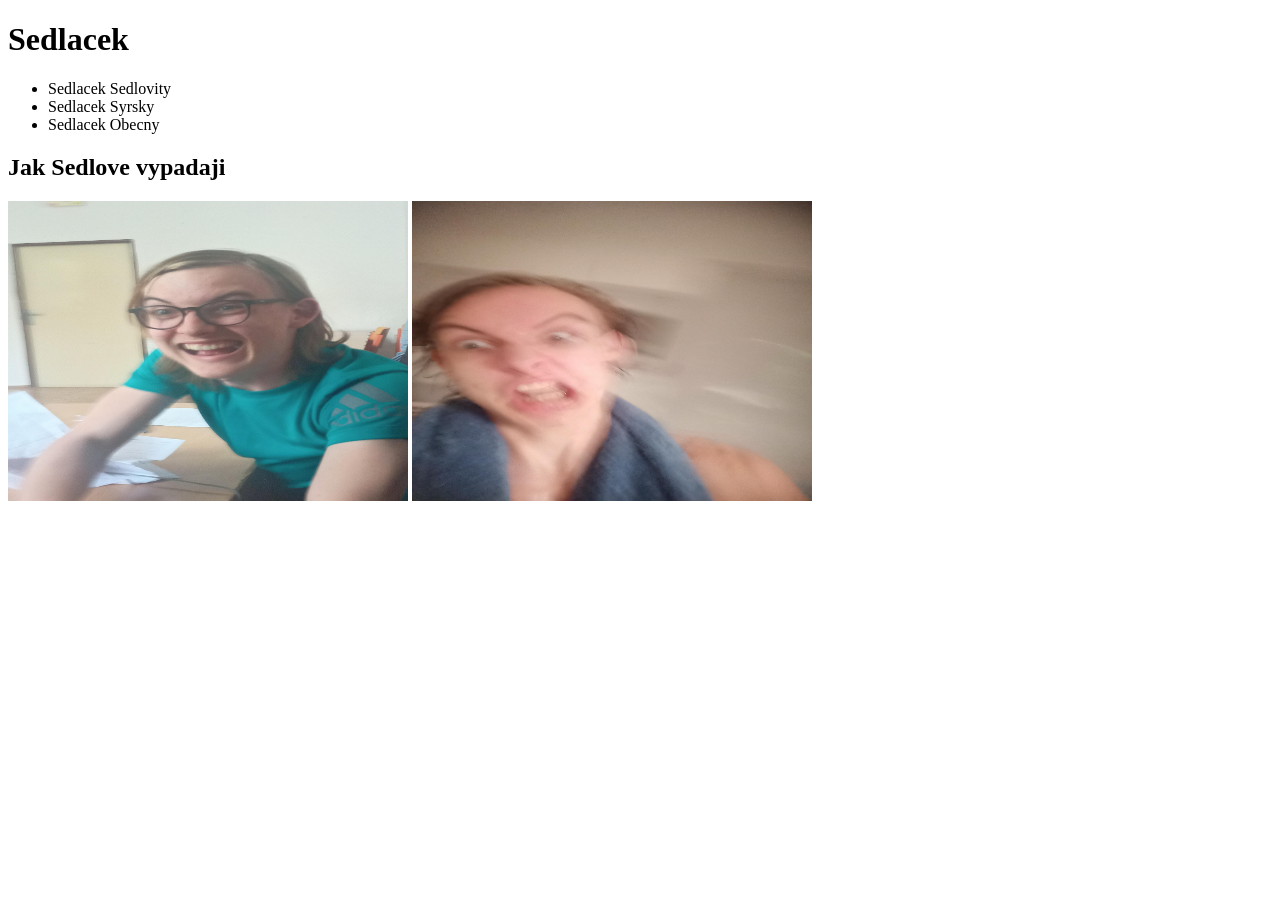
==== O Sedlovi.html @ 5a5a66fd "pro Martinka" ====
<!DOCTYPE html>
<html lang="cs">
<head>
  <meta charset="utf-8">
  <title>Sedlacek</title>
</head>
<body>
  <h1>Sedlacek</h1>
  <a href="https://github.com/TadeasSedlacek"></a>
  <a href="https://www.roblox.com/users/1582725482/profile"></a>
  <ul>
    <li>Sedlacek Sedlovity</li>
    <li>Sedlacek Syrsky</li>
    <li>Sedlacek Obecny</li>
  </ul>
  <h2>Jak Sedlove vypadaji</h2>
  <img src="Média (3).jpg" width="400" height="300">
  <img src="Média (4).jpg" width="400" height="300">
</body>
</html>
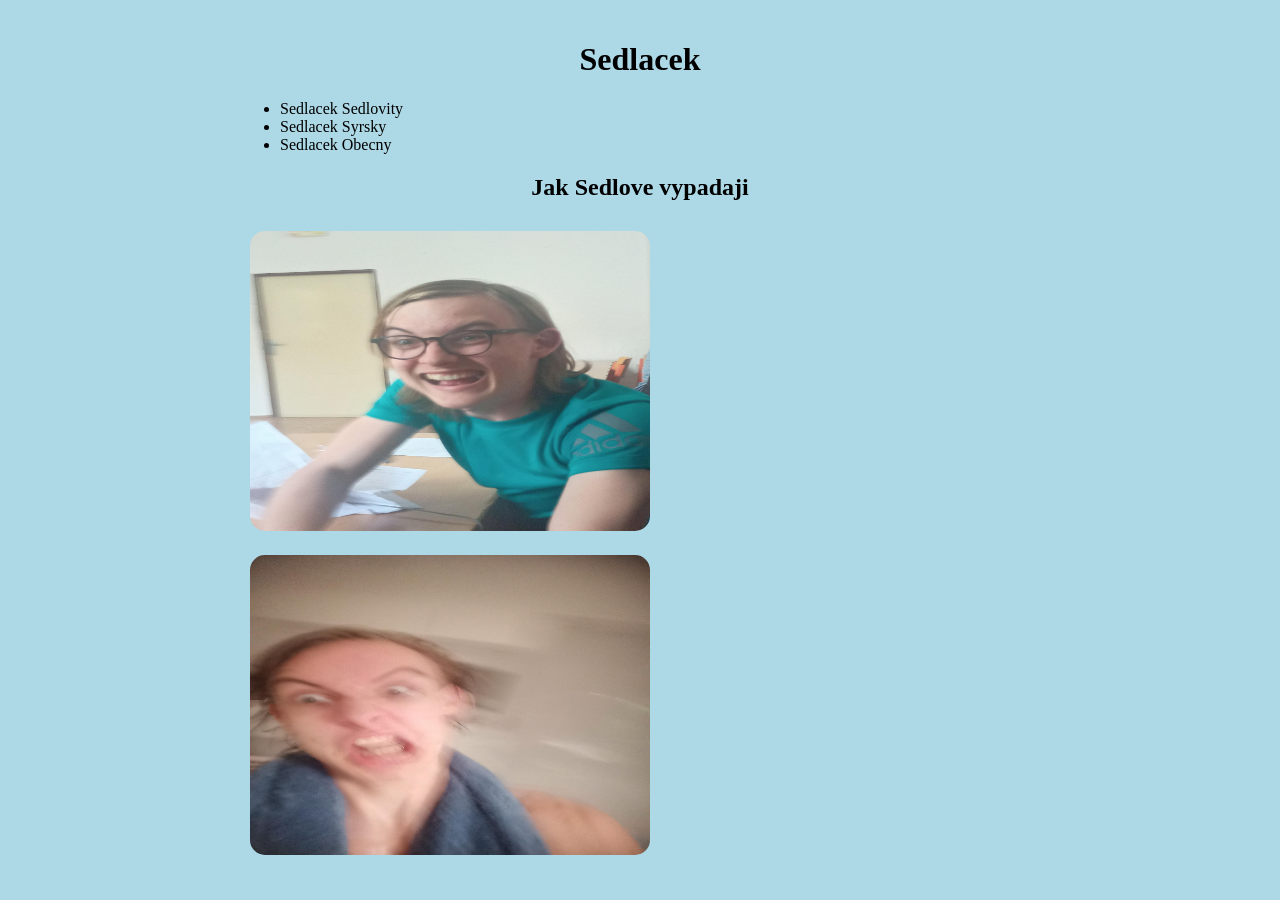
==== commit 91fe1b52: "pro Martinka" ====
--- a/O Sedlovi.html
+++ b/O Sedlovi.html
@@ -1,8 +1,35 @@
 <!DOCTYPE html>
+
 <html lang="cs">
 <head>
   <meta charset="utf-8">
   <title>Sedlacek</title>
+  <style>
+    body {
+      background-color: lightblue;
+      color: black;
+      width: 800px;
+      margin: auto;
+      padding: 20px;
+    }
+
+    img {
+        border-radius: 15px;
+        margin: 10px;
+    }
+
+    h1, h2, h3 {
+        text-align: center;
+    }
+
+    ul, ol {
+        padding-left: 40px;
+    }
+
+    a {
+        color: darkblue;
+    }
+</style>
 </head>
 <body>
   <h1>Sedlacek</h1>
